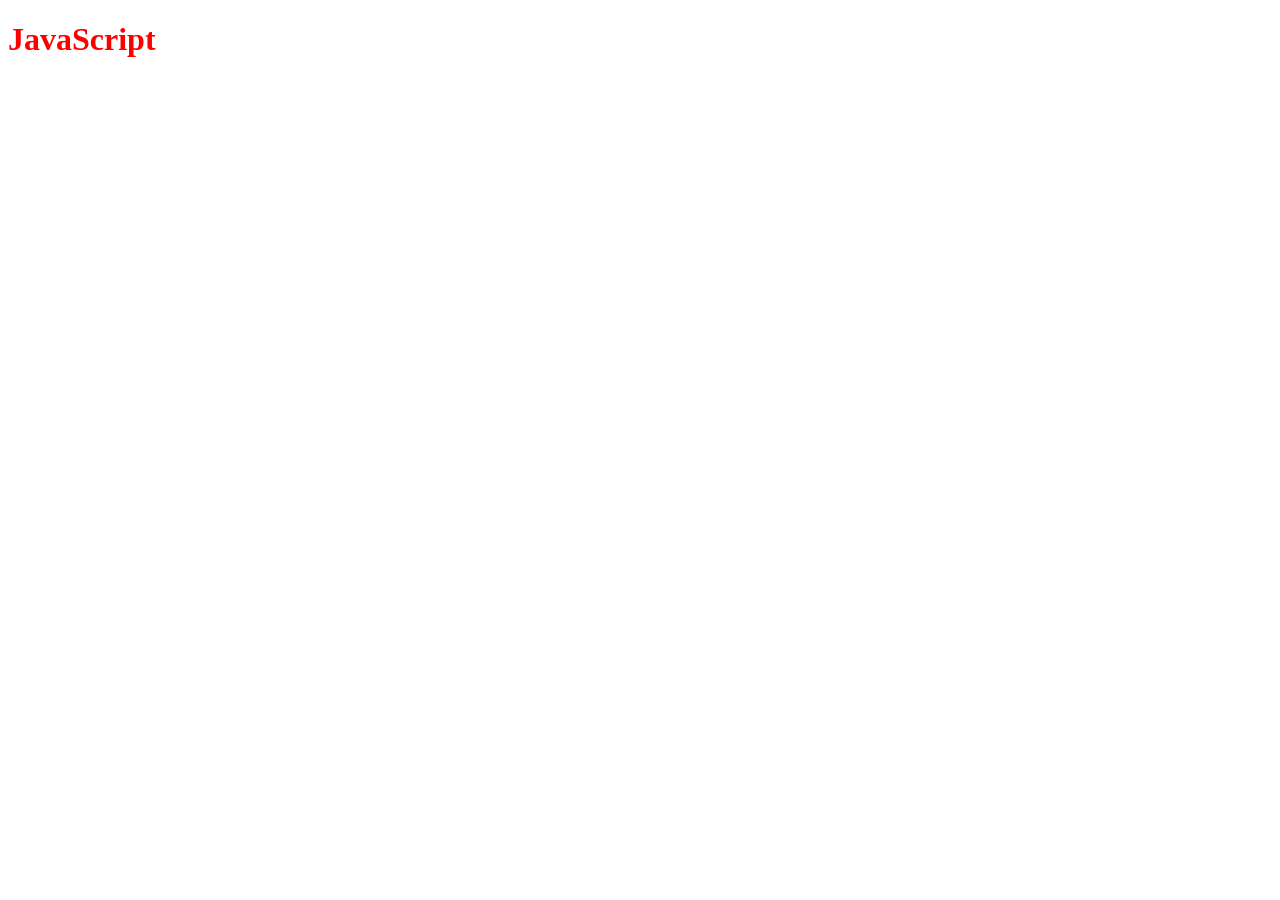
==== index.html @ e97dff93 "javascript from day 1" ====
<!DOCTYPE html>
<html lang="en">
<head>
    <meta charset="UTF-8">
    <meta name="viewport" content="width=device-width, initial-scale=1.0">
    <title>Document</title>
    <link rel="stylesheet" href="style.css">
</head>
<body>
    
    <h1>JavaScript</h1>

    <script src="day2.js"></script>

</body>
</html>
---- style.css ----
h1 {
    color: red;
}
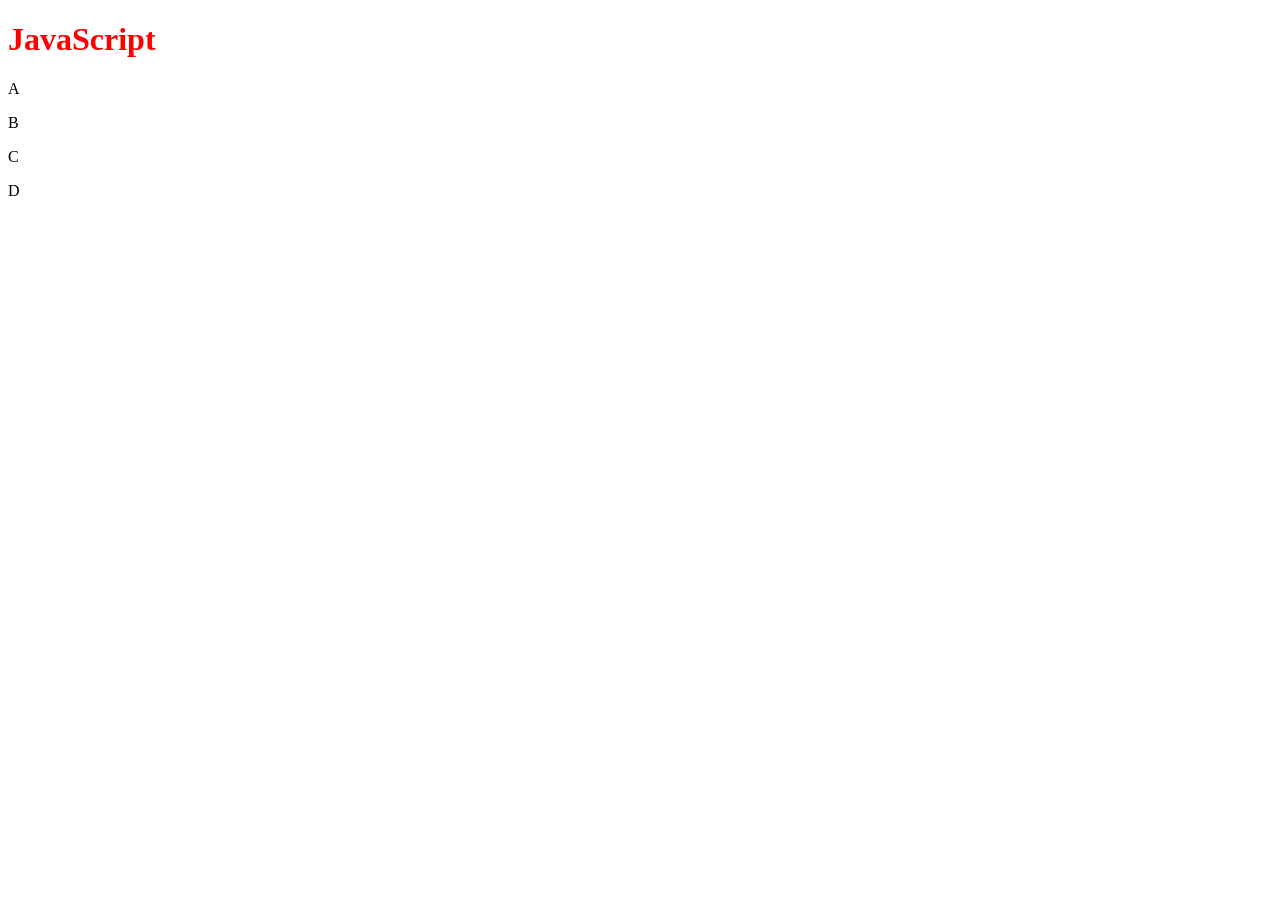
==== commit 78d8f914: "Day 3" ====
--- a/index.html
+++ b/index.html
@@ -10,7 +10,17 @@
     
     <h1>JavaScript</h1>
 
-    <script src="day2.js"></script>
+    <p class="hello" id="display">A</p>
+
+    <p class="hello">B</p>
+
+    <p class="hello">C</p>
+
+    <p>D</p>
+
+    <!-- <script src="day2.js"></script> -->
+    <!-- <script src="Task1.js"></script> -->
+    <script src="day3.js"></script>
 
 </body>
 </html>
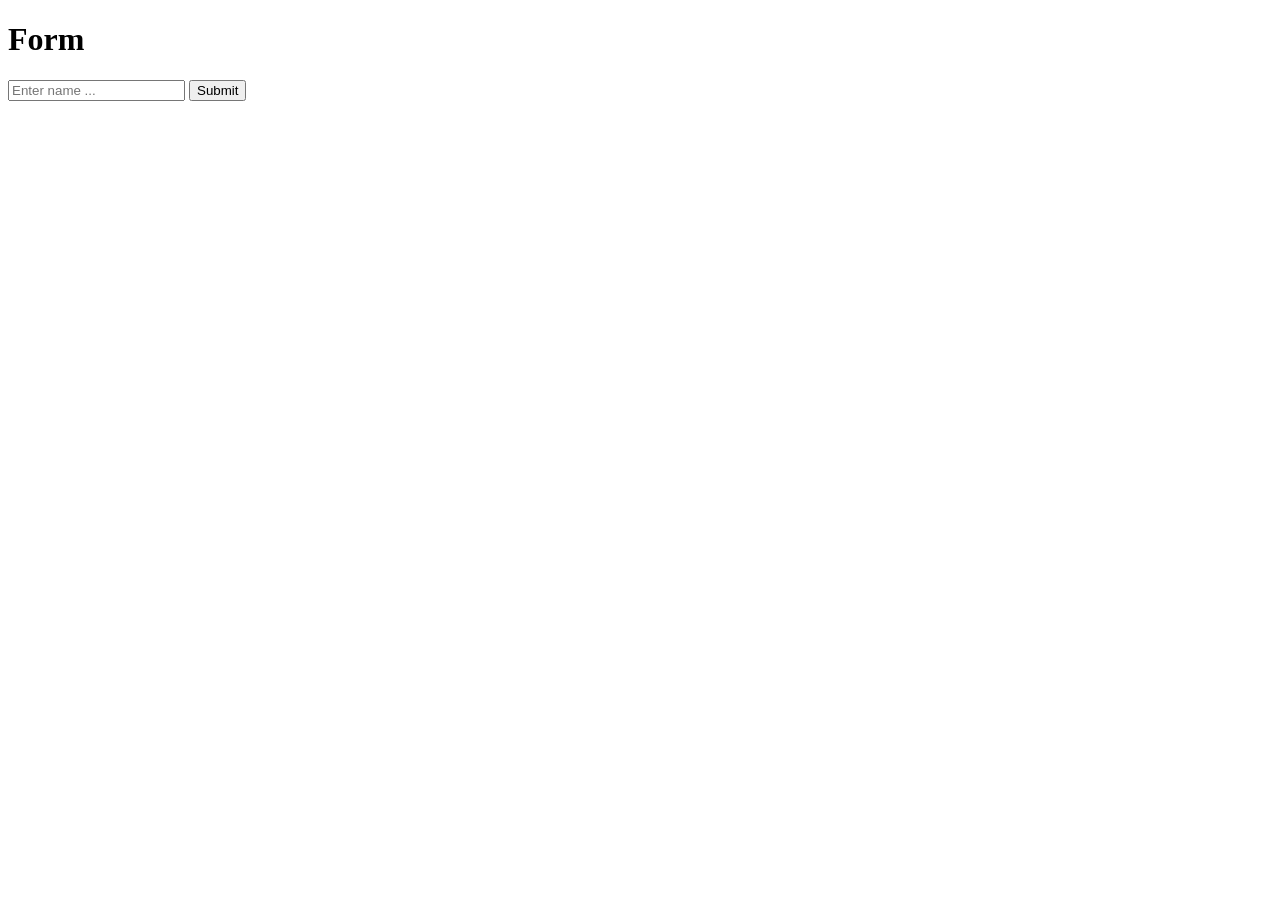
==== commit a1d301c6: "day5.js added" ====
--- a/index.html
+++ b/index.html
@@ -7,20 +7,30 @@
     <link rel="stylesheet" href="style.css">
 </head>
 <body>
+
+
+    <!-- <h1>Color Generator</h1>
+
+    <div class="box"></div>
+
+    <button onclick="changeColor()"></button> -->
     
-    <h1>JavaScript</h1>
 
-    <p class="hello" id="display">A</p>
 
-    <p class="hello">B</p>
 
-    <p class="hello">C</p>
 
-    <p>D</p>
+    
 
-    <!-- <script src="day2.js"></script> -->
-    <!-- <script src="Task1.js"></script> -->
-    <script src="day3.js"></script>
+    <h1 id="display">Form</h1>
+
+    <form onsubmit="validateForm(event)">
+        <input type="text" name="username" value="" placeholder="Enter name ...">
+        <input type="submit">
+    </form>
+
+
+    <script src="day5.js"></script>
+
 
 </body>
 </html>
--- a/style.css
+++ b/style.css
@@ -1,4 +1,7 @@
 
-h1 {
-    color: red;
+.box {
+    border: 4px solid black;
+
+    width: 300px;
+    height: 300px;
 }
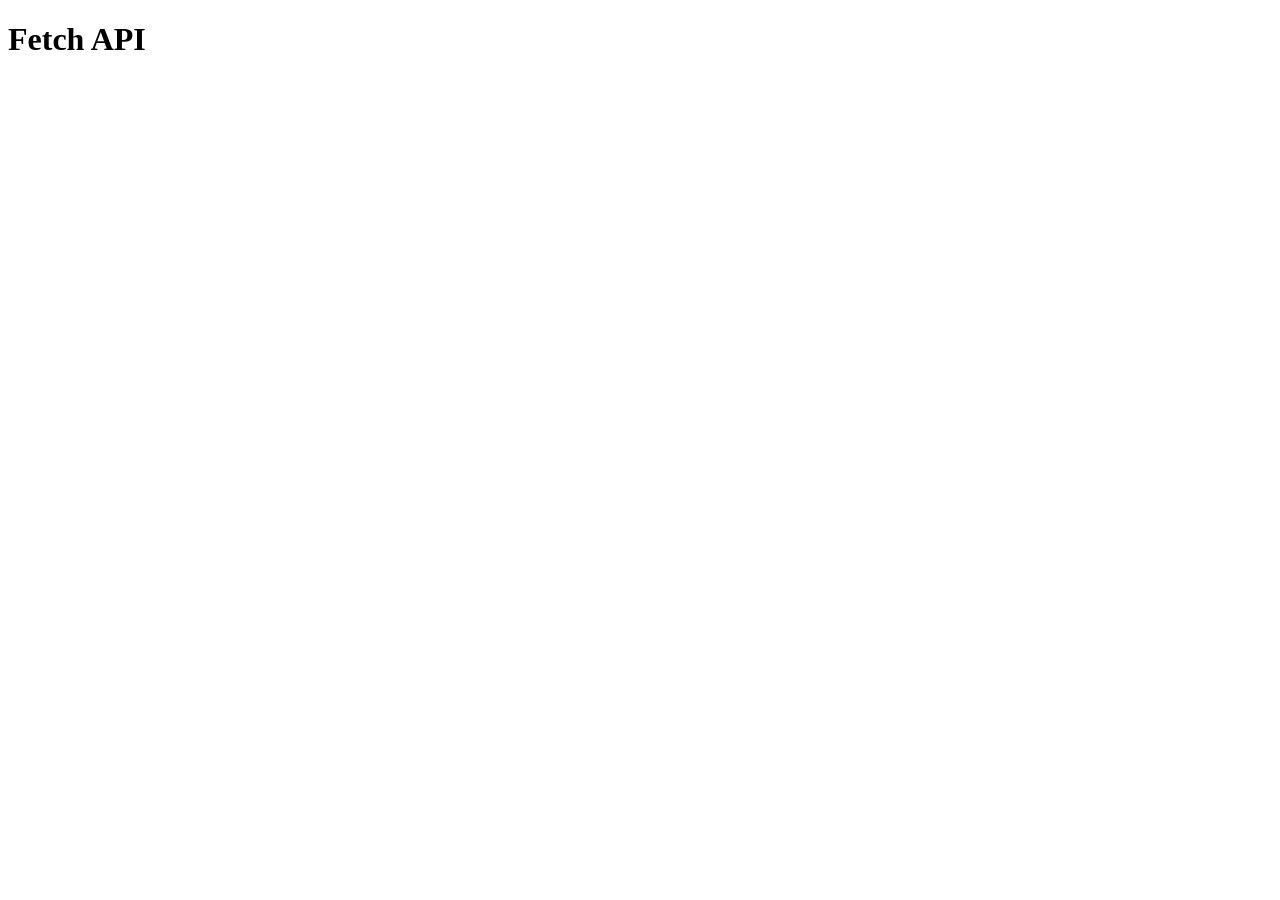
==== commit 39a469af: "added day6.jss" ====
--- a/index.html
+++ b/index.html
@@ -14,22 +14,21 @@
     <div class="box"></div>
 
     <button onclick="changeColor()"></button> -->
-    
-
-
-
-
-    
-
+     
+<!-- 
     <h1 id="display">Form</h1>
 
     <form onsubmit="validateForm(event)">
         <input type="text" name="username" value="" placeholder="Enter name ...">
         <input type="submit">
-    </form>
+    </form> -->
 
 
-    <script src="day5.js"></script>
+
+    <h1>Fetch API</h1>
+
+
+    <script src="day6.js"></script>
 
 
 </body>
